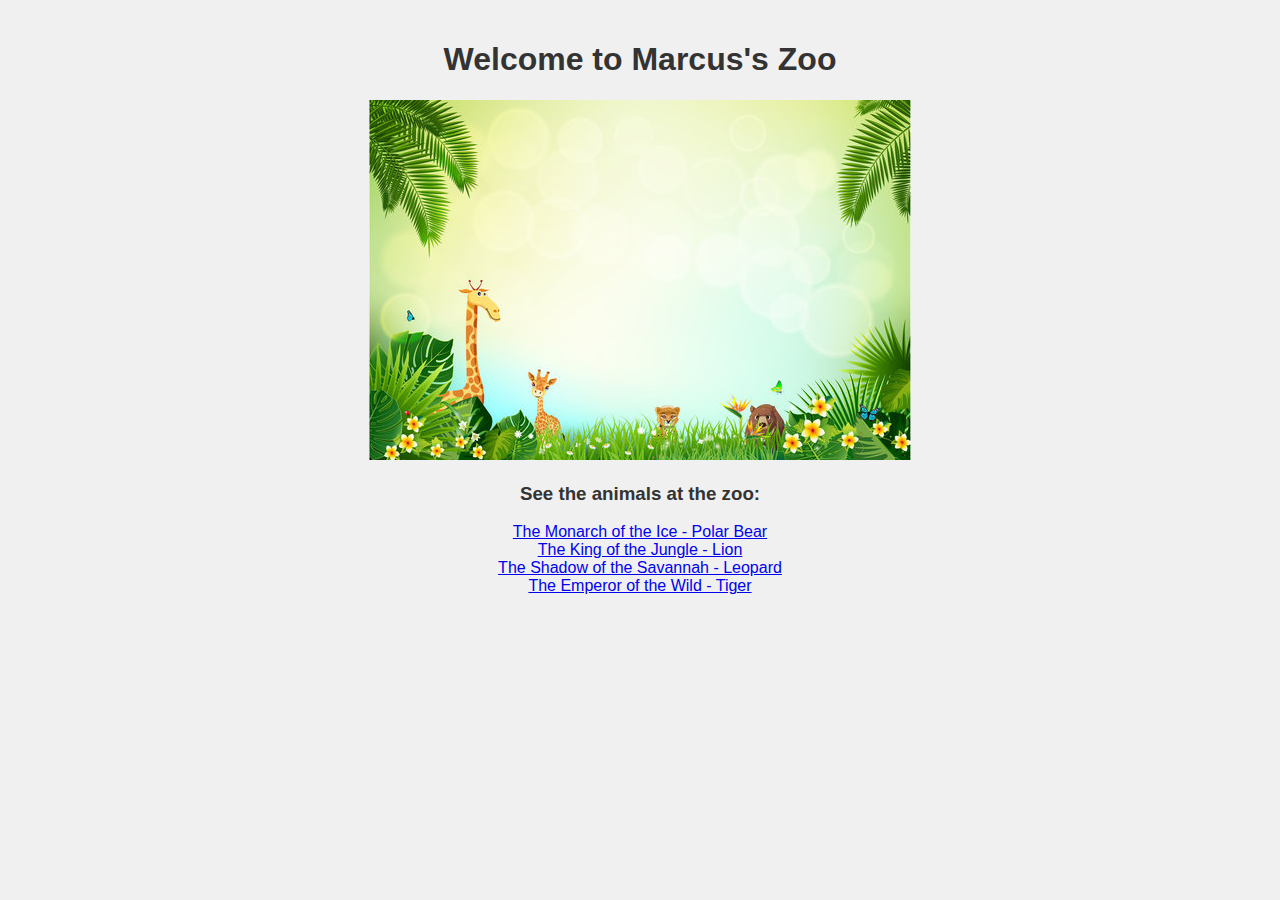
==== index.html @ fedb89e3 "Updated home page" ====
<!DOCTYPE html>
<html>
  <main>
  <head>
    <title>Marcus's Zoo</title>
    <link rel="stylesheet" type="text/css" href="css/index.css">
  </head>
  <body>
    <h1>Welcome to Marcus's Zoo</h1>
	<img src="img/zoo.jpg" alt="zoo">
    <h3>See the animals at the zoo:</h3>
    <div class="link">
      <a href="polar-bear.html">The Monarch of the Ice - Polar Bear</a><br>
	  <a href="lion.html">The King of the Jungle - Lion</a><br>
	  <a href="leopard.html">The Shadow of the Savannah - Leopard</a><br>
	  <a href="tiger.html">The Emperor of the Wild - Tiger</a>
    </div>
  </body>
  </main>
</html>
---- css/index.css ----
body {
  font-family: Arial, sans-serif;
  margin: 0;
  padding: 0;
  background-color: #f0f0f0;
  color: #333;
  display: flex;
  flex-direction: column;
  min-height: 100vh;
}

main {
  flex: 1;
  padding: 20px;
  text-align: center;
  background-image: url('img/zoo.jpg');
  background-size: cover;
  background-position: center;
  background-repeat: no-repeat;
}
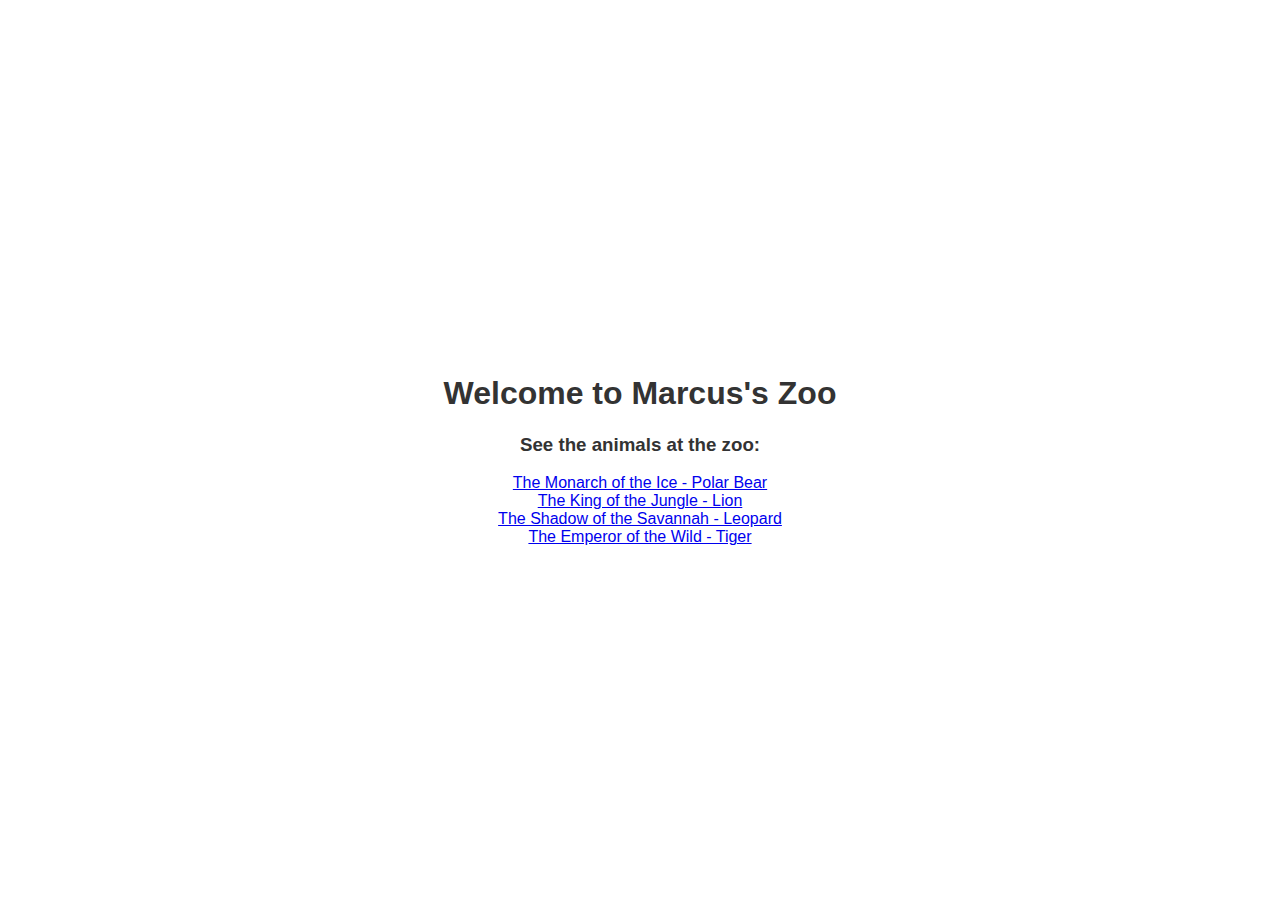
==== commit 5f001fc3: "Updated home page" ====
--- a/index.html
+++ b/index.html
@@ -1,20 +1,19 @@
 <!DOCTYPE html>
 <html>
-  <main>
   <head>
     <title>Marcus's Zoo</title>
     <link rel="stylesheet" type="text/css" href="css/index.css">
   </head>
   <body>
-    <h1>Welcome to Marcus's Zoo</h1>
-	<img src="img/zoo.jpg" alt="zoo">
-    <h3>See the animals at the zoo:</h3>
-    <div class="link">
-      <a href="polar-bear.html">The Monarch of the Ice - Polar Bear</a><br>
-	  <a href="lion.html">The King of the Jungle - Lion</a><br>
-	  <a href="leopard.html">The Shadow of the Savannah - Leopard</a><br>
-	  <a href="tiger.html">The Emperor of the Wild - Tiger</a>
-    </div>
+    <main>
+      <h1>Welcome to Marcus's Zoo</h1>
+      <h3>See the animals at the zoo:</h3>
+      <div class="link">
+        <a href="polar-bear.html">The Monarch of the Ice - Polar Bear</a><br>
+        <a href="lion.html">The King of the Jungle - Lion</a><br>
+        <a href="leopard.html">The Shadow of the Savannah - Leopard</a><br>
+        <a href="tiger.html">The Emperor of the Wild - Tiger</a>
+      </div>
+    </main>
   </body>
-  </main>
 </html>--- a/css/index.css
+++ b/css/index.css
@@ -2,20 +2,22 @@
   font-family: Arial, sans-serif;
   margin: 0;
   padding: 0;
-  background-color: #f0f0f0;
   color: #333;
   display: flex;
   flex-direction: column;
+  justify-content: center;
+  align-items: center;
   min-height: 100vh;
-}
-
-main {
-  flex: 1;
-  padding: 20px;
-  text-align: center;
   background-image: url('img/zoo.jpg');
   background-size: cover;
   background-position: center;
   background-repeat: no-repeat;
 }
 
+main {
+  text-align: center;
+  background-color: rgba(255, 255, 255, 0.8);
+  padding: 20px;
+  border-radius: 10px;
+}
+
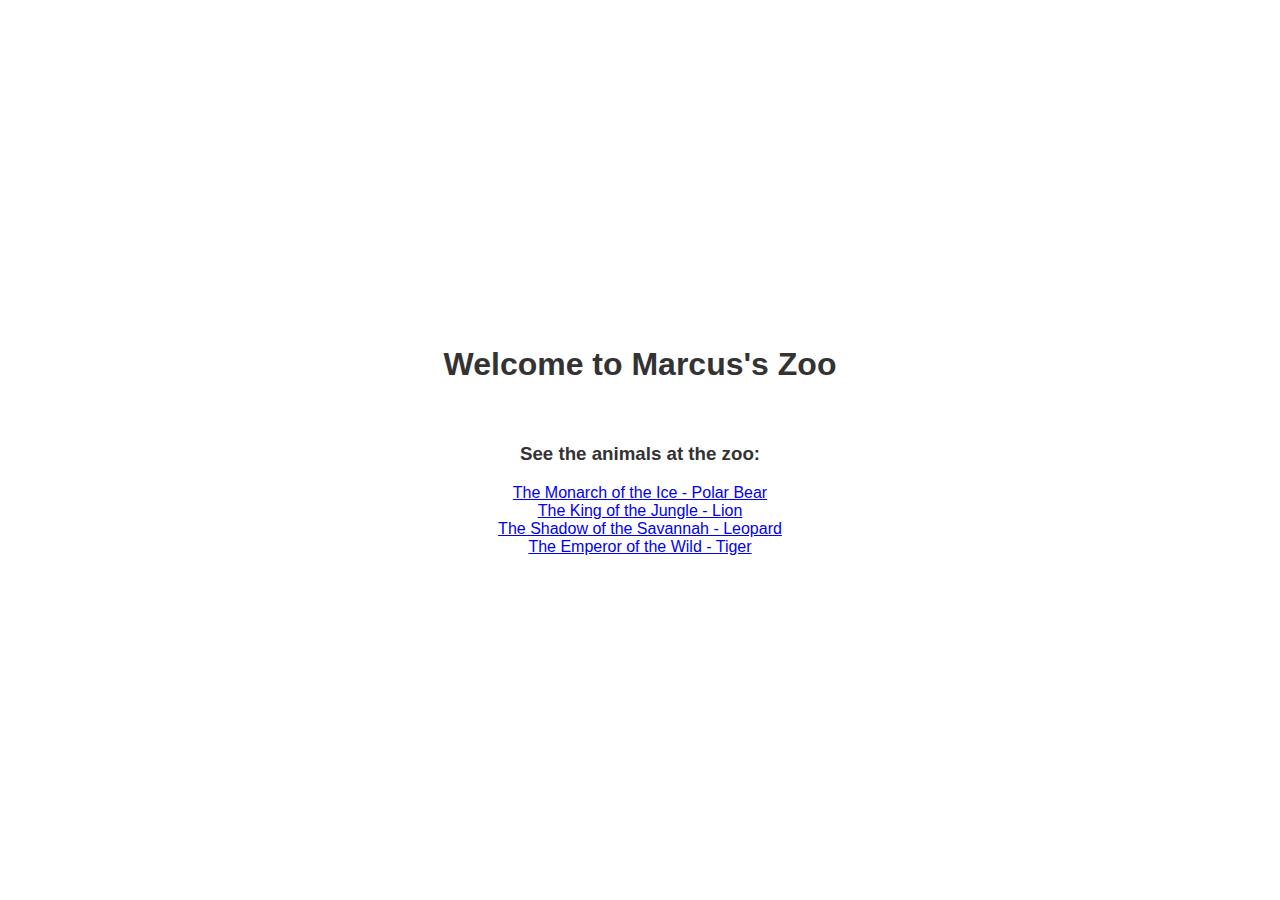
==== commit f1039920: "Updated home page" ====
--- a/index.html
+++ b/index.html
@@ -3,10 +3,10 @@
   <head>
     <title>Marcus's Zoo</title>
     <link rel="stylesheet" type="text/css" href="css/index.css">
+	<h1>Welcome to Marcus's Zoo</h1>
   </head>
   <body>
     <main>
-      <h1>Welcome to Marcus's Zoo</h1>
       <h3>See the animals at the zoo:</h3>
       <div class="link">
         <a href="polar-bear.html">The Monarch of the Ice - Polar Bear</a><br>
--- a/css/index.css
+++ b/css/index.css
@@ -19,5 +19,6 @@
   background-color: rgba(255, 255, 255, 0.8);
   padding: 20px;
   border-radius: 10px;
+  width: 80%;
+  max-width: 600px;
 }
-
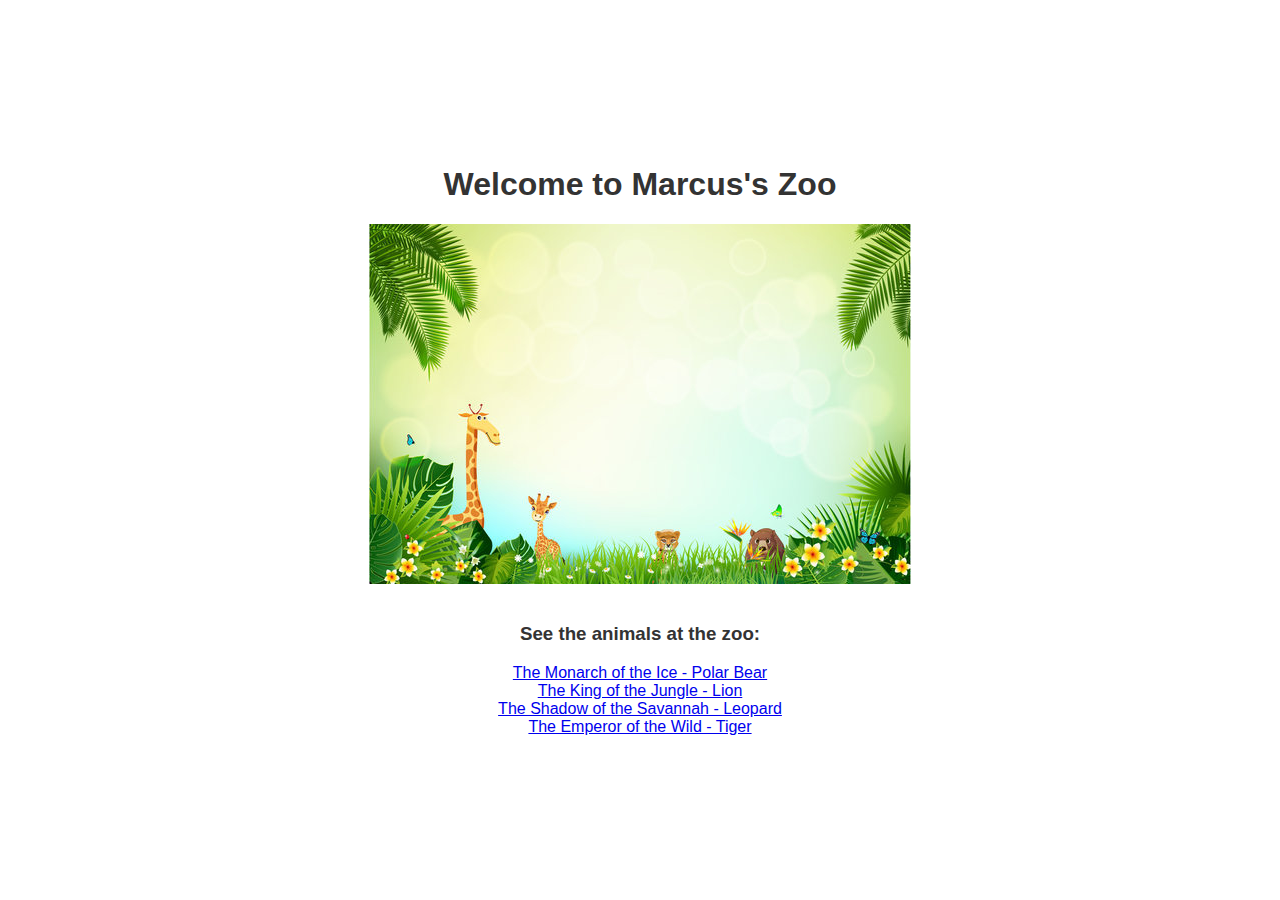
==== commit d82a8894: "Updated home page" ====
--- a/index.html
+++ b/index.html
@@ -3,8 +3,9 @@
   <head>
     <title>Marcus's Zoo</title>
     <link rel="stylesheet" type="text/css" href="css/index.css">
-	<h1>Welcome to Marcus's Zoo</h1>
   </head>
+  <h1>Welcome to Marcus's Zoo</h1>
+  <img src="img/zoo.jpg" alt="zoo">
   <body>
     <main>
       <h3>See the animals at the zoo:</h3>
--- a/css/index.css
+++ b/css/index.css
@@ -8,10 +8,6 @@
   justify-content: center;
   align-items: center;
   min-height: 100vh;
-  background-image: url('img/zoo.jpg');
-  background-size: cover;
-  background-position: center;
-  background-repeat: no-repeat;
 }
 
 main {
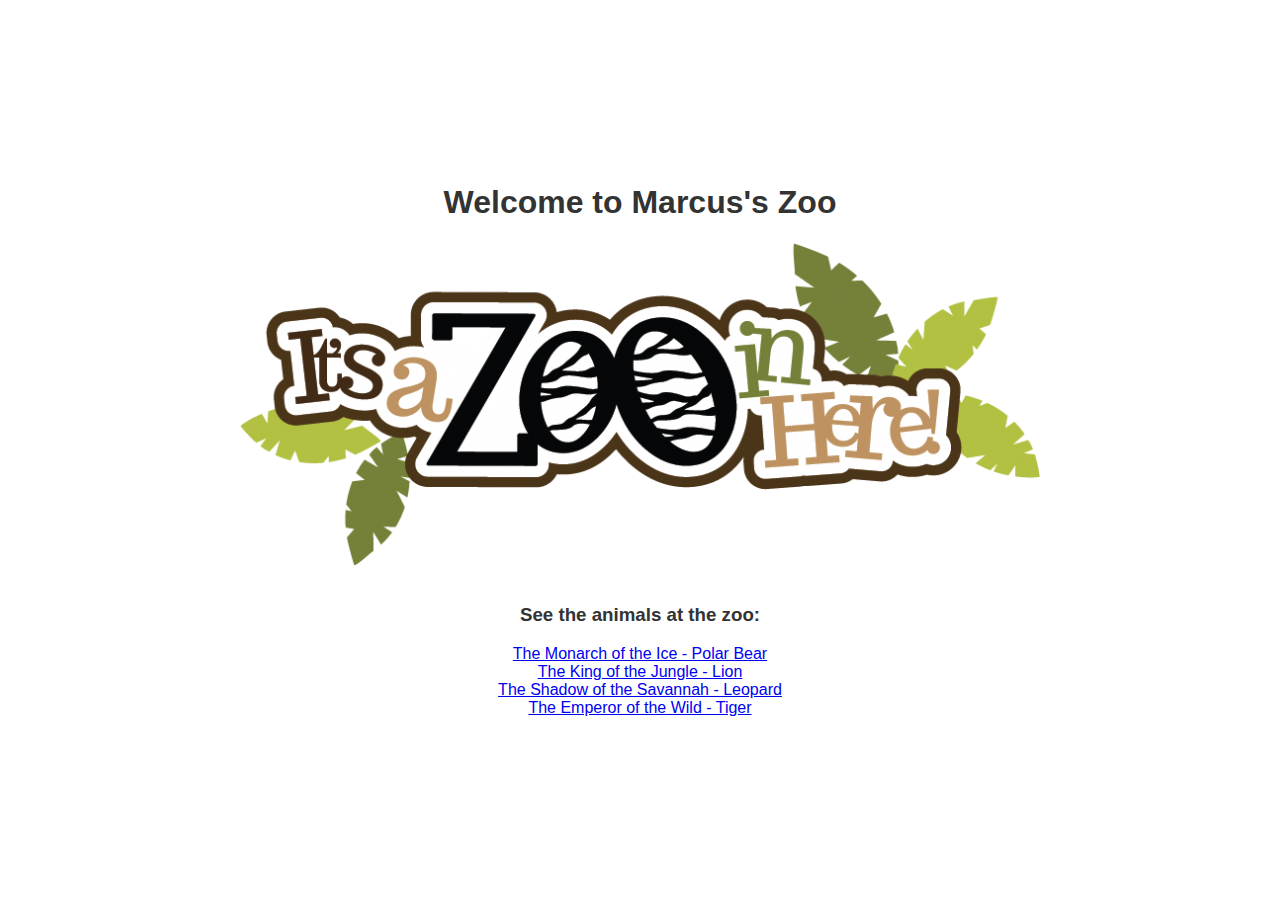
==== commit 314cb6ff: "Updated home page" ====
--- a/index.html
+++ b/index.html
@@ -5,7 +5,7 @@
     <link rel="stylesheet" type="text/css" href="css/index.css">
   </head>
   <h1>Welcome to Marcus's Zoo</h1>
-  <img src="img/zoo.jpg" alt="zoo">
+  <img src="img/zoo.jpg">
   <body>
     <main>
       <h3>See the animals at the zoo:</h3>
